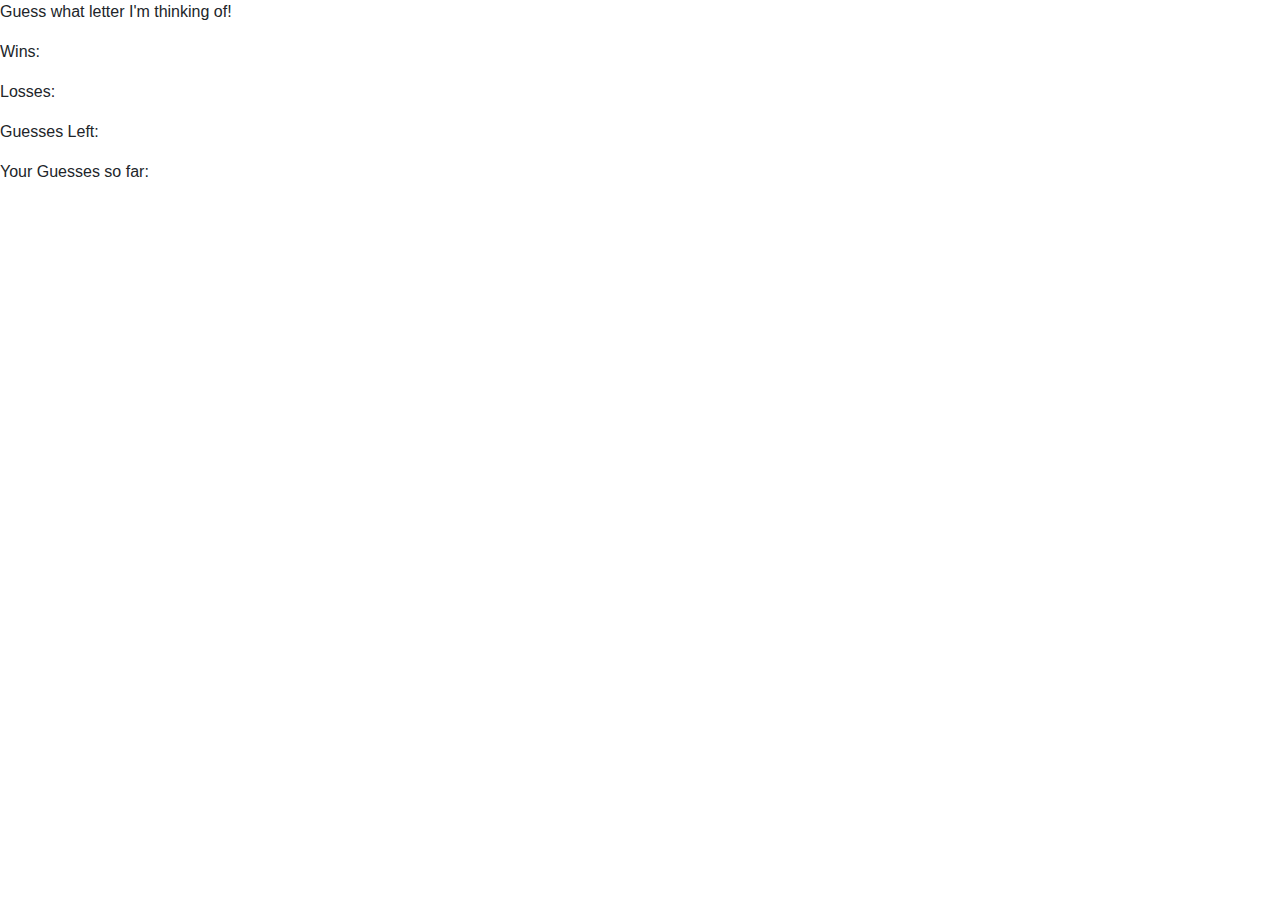
==== index.html @ bc47f7b3 "user view" ====
<!DOCTYPE html>
<html lang="en">


<head>
    <link rel="stylesheet" href="https://stackpath.bootstrapcdn.com/bootstrap/4.3.1/css/bootstrap.min.css"
        integrity="sha384-ggOyR0iXCbMQv3Xipma34MD+dH/1fQ784/j6cY/iJTQUOhcWr7x9JvoRxT2MZw1T" crossorigin="anonymous">
    <title>Bettcha Can't Guess!</title>

</head>



<Body>
    <div id="game">
        <p>Guess what letter I'm thinking of!</p>
        <p>Wins:</p>
        <p>Losses:</p>
        <p>Guesses Left:</p>
        <p>Your Guesses so far:</p>
    </div>




    <script type="text/javascript">

    </script>


















</Body>








































</html>
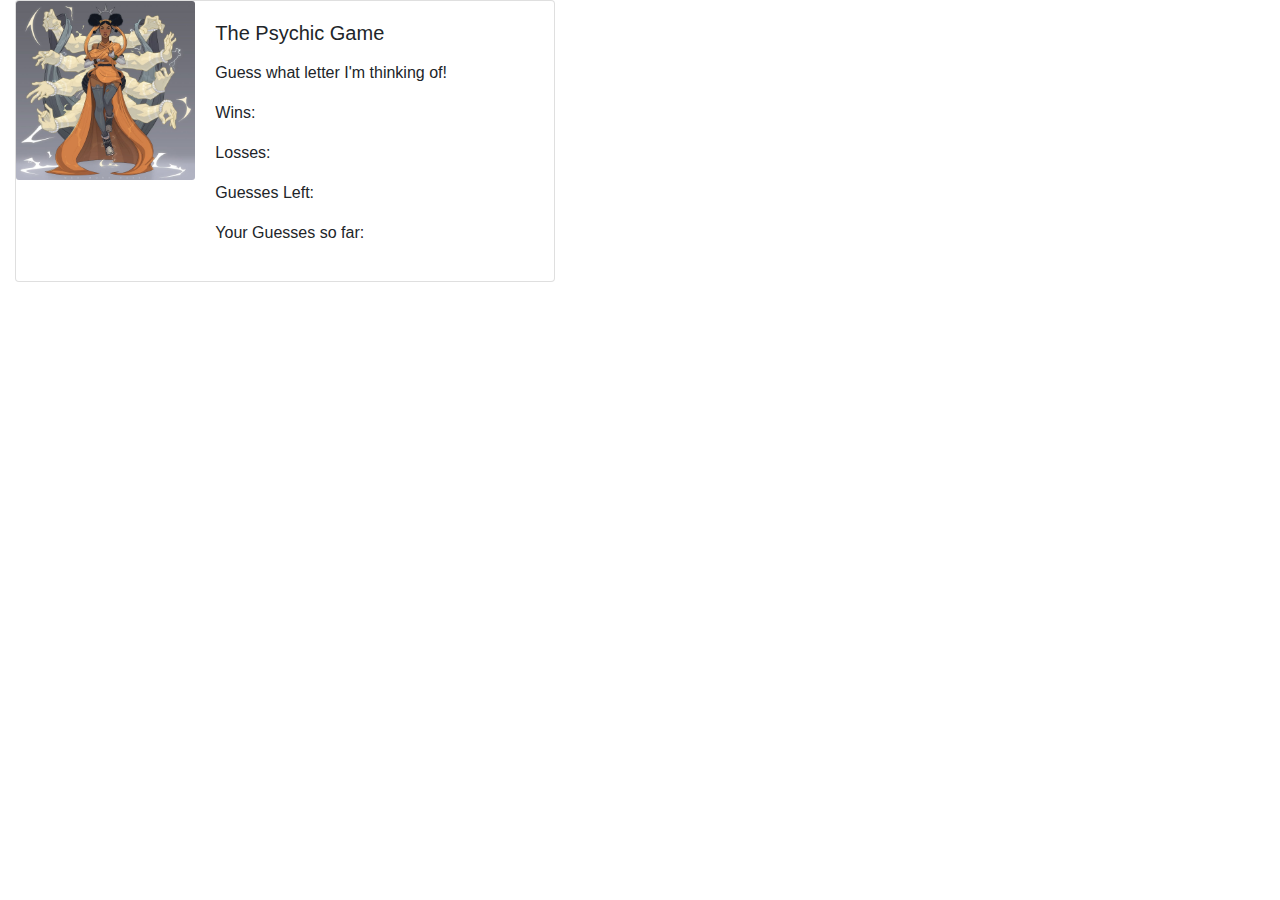
==== commit f8d276ef: "bootstrap,audio, and java funtions all working" ====
--- a/index.html
+++ b/index.html
@@ -12,19 +12,88 @@
 
 
 <Body>
-    <div id="game">
-        <p>Guess what letter I'm thinking of!</p>
-        <p>Wins:</p>
-        <p>Losses:</p>
-        <p>Guesses Left:</p>
-        <p>Your Guesses so far:</p>
+    <!-- what the user sees on the page -->
+    <div class="container-fluid">
+        <div class="card mb-3" style="max-width: 540px;">
+            <div class="row no-gutters">
+                <div class="col-md-4">
+                    <img src="assets/images/afro.jpg" class="card-img" alt="afro">
+                </div>
+                <div class="col-md-8">
+                    <div class="card-body">
+                        <h5 class="card-title">The Psychic Game</h5>
+                        <p class="card-text">
+                            <div id="game">
+                                <p>Guess what letter I'm thinking of!</p>
+                                <p>Wins:</p>
+                                <p>Losses:</p>
+                                <p>Guesses Left:</p>
+                                <p>Your Guesses so far:</p>
+                            </div>
+                        </p>
+                    </div>
+                </div>
+            </div>
+        </div>
     </div>
 
 
+    <!-- javascrip functions -->
+    <script type="text/javascript">
+
+        var computerChoices = ["a", "b", "c", "d", "e", "f", "g", "h", "i", "j", "k", "l", "m", "n", "o", "p", "q", "r", "s", "t", "u", "v", "w", "x", "y", "z",];
+
+        var wins = 0;
+        var losses = 0;
+        var numGuesses = 9;
+        var guessChoices = [];
+
+        document.onkeyup = function (event) {
+
+            var userGuess = event.key;
+
+            var computerGuess = computerChoices[Math.floor(Math.random() * computerChoices.length)];
+
+            var options = ["a", "b", "c", "d", "e", "f", "g", "h", "i", "j", "k", "l", "m", "n", "o", "p", "q", "r", "s", "t", "u", "v", "w", "x", "y", "z",];
+
+            var audioElement = document.createElement("audio");
+        audioElement.setAttribute("src", "assets/champion.mp3");
+
+            if (options.indexOf(userGuess) > -1) {
+
+                if (userGuess === computerGuess) {
+                    wins++;
+                    numGuesses = 9;
+                    guessChoices = [];
+                    audioElement.play();
+                }
+
+                if (userGuess != computerGuess) {
+                    numGuesses--;
+                    guessChoices.push(userGuess);
+                }
+
+                if (numGuesses === 0) {
+
+                    numGuesses = 9;
+                    losses++;
+                    guessChoices = [];
 
 
-    <script type="text/javascript">
+                }
 
+                var html =
+                    "<p>Guess what letter I'm thinking of!</p>" +
+                    "<p>Wins: " + wins + "</p>" +
+                    "<p>Losses: " + losses + "</p>" +
+                    "<p>Guesses Left: " + numGuesses + "</p>" +
+                    "<p>Your Guesses so far: " + guessChoices.join(", ") + "</p>";
+
+                document.querySelector("#game").innerHTML = html;
+
+
+            }
+        };
     </script>
 
 
